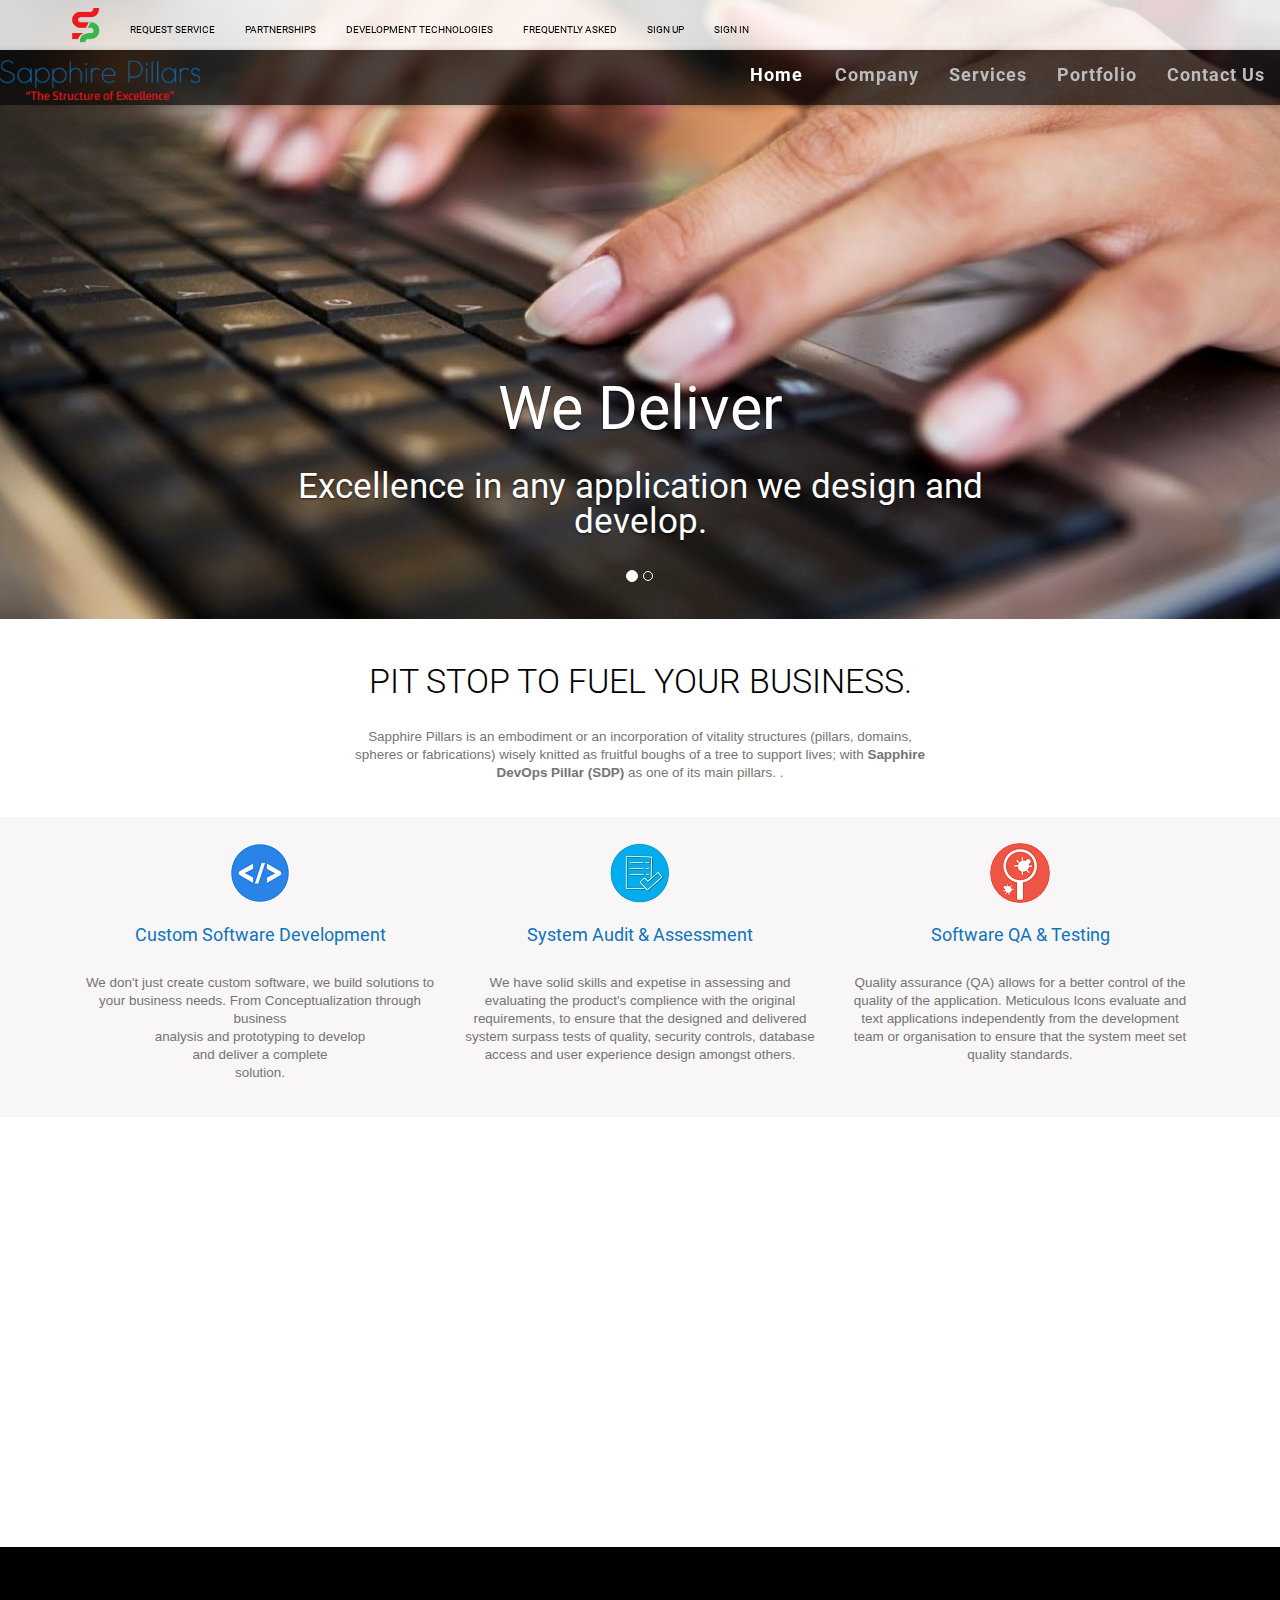
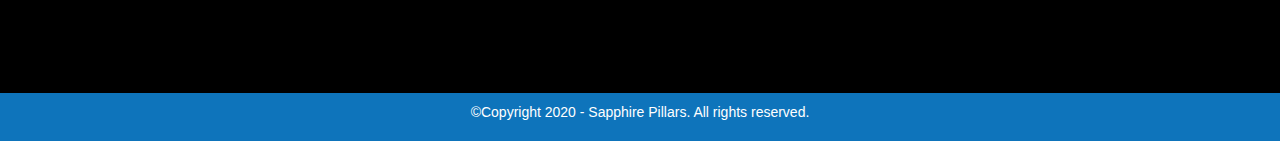
==== index.html @ 966e0cbd "Sapphire Update" ====
<!doctype html>
<html lang="en">
	<head>
		<meta charset="UTF-8">
		<title>Sapphire  Pillars</title>
		<meta name="description" content="Sapphire Pillars" >
		<meta name="author" content="Sapphire Pillars">
		<meta http-equiv="X-UA-Compatible" content="IE=edge">
		<!--FAVICON -->
		<link rel="shortcort icon" href="images/favicon.png" />

		<!-- Mobile Specific Meta -->
		<meta name="viewport" content="width=device-width, initial-scale=1">

		<!-- Bootstrap  -->
		<link href="css/bootstrap.min.css" rel="stylesheet">
		<link href="css/animate.css" rel="stylesheet" />
		<!-- icon fonts font Awesome -->
		<link href="font-awesome/css/font-awesome.min.css" rel="stylesheet" type="text/css" />
		<!-- custom css  -->
		<link href="css/style.css" rel="stylesheet">
		<link href="css/slider.css" rel="stylesheet">
	</head>

  	<body class="header-fixed-top" id="page-top" data-spy="scroll" data-target=".navbar-custom">
	    <div id="page-top" class="page-top"></div><!-- /.page-top -->

	    <nav class="navbar navbar-fixed-top" role="navigation">
	     	<div class="container-fluid-fill">
	     		<div class="row">
	     			<nav class="navbar navbar-default navbar-xs">
				        <div class="container">
				            <div class="navbar-header page-scroll">
				              	<button type="button" class="navbar-toggle" data-toggle="collapse" data-target=".navbar-main-collapse">
				                  <i class="fa fa-bars"></i>
				              	</button>
				              	<a class="navbar-brand" href="index.php">
				                  <img class="img-responsive" src="images/favicon.png" width="30" alt=""  />
				              	</a>
				          	</div>
				            <div id="navbar" class="navbar-collapse collapse">
				              	<ul class="nav navbar-nav ">
					                <li>
					                  <a class="page-scroll last" href="request.php"> Request Service</a>
					                </li>
					                <li>
					                  <a class="page-scroll" href="partners.php"> Partnerships</a>
					                </li>
					                <!--<li>
					                  <a class="page-scroll" href="forum.php"> Technology Discussions</a>
					                </li>-->
					                <!--<li>
					                  <a class="page-scroll" href="forum.php"> Software Solutions</a>
					                </li>-->
					                <li>
					                  <a class="page-scroll" href="technologies.php">Development Technologies</a>
					                </li>
					                <li>
					                  <a class="page-scroll" href="faqs.php">Frequently Asked</a>
					                </li>
					                <li>
					                  <a class="page-scroll" href="sign_up.php">Sign Up</a>
					                </li>
					                <li>
					                  <a class="page-scroll" href="sign_in.php">Sign in</a>
					                </li>
				              	</ul>

				              	<ul class="nav navbar-nav navbar-right">
				              		<div class="widget top">
							            <ul>
							                <li>
							                  <a href="https://www.facebook.com/sapphirepillars/" target="_new">
							                    <span class="fa-stack fa-lg">
							                      <i class="fa fa-circle fa-stack-2x"></i>
							                      <i class="fa fa-facebook fa-stack-1x fa-inverse"></i>
							                    </span>
							                  </a>
							                </li>
							                <li>
							                  <a href="https://twitter.com/sapphirepillars" target="_new">
							                    <span class="fa-stack fa-lg">
							                      <i class="fa fa-circle fa-stack-2x"></i>
							                      <i class="fa fa-twitter fa-stack-1x fa-inverse"></i>
							                    </span>
							                  </a>
							                </li>
							                <li>
							                  <a href="https://www.linkedin.com/in/sapphirepillars" target="_new">
							                    <span class="fa-stack fa-lg">
							                      <i class="fa fa-circle fa-stack-2x"></i>
							                      <i class="fa fa-linkedin fa-stack-1x fa-inverse"></i>
							                    </span>
							                  </a>
							                </li>
							            </ul>
						          	</div>
				            	</ul>
				            </div><!--/.nav-collapse -->
				        </div><!--end container-->
				    </nav><!--end navigation menu-->
	     		</div>
	     		<div class="row">
	     			<div class="navbar navbar-default navbar-custom">
	     				<div class="container-fluid">
	     					<div class="navbar-header page-scroll">
				              	<button type="button" class="navbar-toggle" data-toggle="collapse" data-target=".navbar-main-collapse">
				                  <i class="fa fa-bars"></i>
				              	</button>
				              	<a class="navbar-brand slogan" href="index.php">
				                  <img class="img-responsive" src="images/slogan.png" width="200" alt=""  />
				              	</a>
				          	</div>

					        <!-- Collect the nav links, forms, and other content for toggling -->
					        <div class="collapse navbar-collapse navbar-right navbar-main-collapse">
					          	<div class="col-sm-offset-0">
						            <ul class="nav navbar-nav">
						              <li class="active"><a href="index.php">Home</a></li>
						              <li><a href="about.php">Company</a></li>
						              <li><a href="services.php">Services</a></li>
						              <li><a href="portfolio.php">Portfolio</a></li>
						              <li><a href="contact.php">Contact Us</a></li>
						            </ul>
					            </div>
					        </div>
					        <!-- /.navbar-collapse -->
	     				</div>
				    </div>
	     		</div>
	     	</div>
	    </nav>

	    <div class="container-fluid-fill">
	      <div id="myCarousel" class="carousel slide carousel-fade" data-ride="carousel">
	        <!-- Indicators -->
	        <ol class="carousel-indicators">
	          <li data-target="#myCarousel" data-slide-to="0" class="active"></li>
	          <li data-target="#myCarousel" data-slide-to="1"></li>
	        </ol>   <!--End of Indicators -->
	        <div class="carousel-inner">  <!-- Inner -->
	          <div class="item active">
	            <img class="first-slide" src="images/slider/4.jpg" alt="First slide">
	            <div class="carousel-caption">
			        <h2>We Deliver</h2>
			        <h4>Excellence in any application we design and develop.</h4>
			    </div>
	          </div>
	          <div class="item">
	            <img class="second-slide" src="images/slider/3.jpg" alt="Second slide">
	            <div class="carousel-caption">
			        <h2>We create </h2>
			        <h4>Technologically sophisticated & interactive responsive websites.</h4>
			    </div>
	          </div>
	        </div>  <!-- End of Inner caurosel -->
	        <a class="left carousel-control" href="#myCarousel" role="button" data-slide="prev">
	        <span class="glyphicon glyphicon-chevron-left" aria-hidden="true"></span>
	        <span class="sr-only">Previous</span>
	        </a>
	        <a class="right carousel-control" href="#myCarousel" role="button" data-slide="next">
	        <span class="glyphicon glyphicon-chevron-right" aria-hidden="true"></span>
	        <span class="sr-only">Next</span>
	        </a>
	      </div><!-- /.carousel -->
	    </div><br>

	    <section id="about" class="about">
			<div class="container">
				<div class="about-area">
				   <div class="title-area text-center">
				   		<div class="wow lightSpeedIn" data-wow-delay="0.4s">
				    		<h2 class="about-title">Pit stop to fuel your business.</h2>
				    	</div>
				  	</div><!-- /.title-area -->
				  	<div class="description">
				  		<div class="wow fadeInUp" data-wow-delay="0.8s">
					  		<p class="text-center">
					  			Sapphire Pillars is an embodiment or an incorporation of vitality structures (pillars, domains, spheres or fabrications) wisely knitted as fruitful boughs of a tree to support lives; with <b>Sapphire DevOps Pillar (SDP) </b>as one of its main pillars. .
						  	</p>
						</div>
				  	</div>
				</div><!-- /.about-area -->
			</div><!-- /.container -->
		</section><!-- /#about -->

		<section id="about" class="about home_services">
			<div class="container">
				<!--<div class="about-area">
				   <div class="title-area text-center">
				   		<div class="wow fadeInDown" data-wow-delay="0.4s">
				    		<h2 class="about-title">Services</h2>
				    	</div>
				  	</div>
				</div>-->
				<div class="col-sm-4">
					<div class="wow bounceIn" data-wow-delay="0.8s">
						<img class="img-circle" src="images/custom.png" alt="Custom Software Development"><br>
						<h4 class="text-center">Custom Software Development</h4>
						<p class="text-center">
							We don't just create custom software, we build solutions to your business
					  		needs. From Conceptualization through business <br>analysis and prototyping  
					  		to develop <br>and deliver a complete <br>solution.
					  	</p>
				  	</div>
				</div>
				<div class="col-sm-4">
					<div class="wow bounceIn" data-wow-delay="1.6s">
						<img class="img-circle" src="images/audit.jpg" alt="Custom Software Development"><br>
						<h4 class="text-center">System Audit & Assessment</h4>
						<p class="text-center">
							We have solid skills and expetise in assessing and evaluating the product's 
							complience with the original requirements, to ensure that the designed and 
							delivered system surpass tests of quality, security controls, database access
							and user experience design amongst others.
					  	</p>
				  	</div>
				</div>
				<div class="col-sm-4">
					<div class="wow bounceIn" data-wow-delay="2.4s">
						<img class="img-circle" src="images/qa.png" alt="Custom Software Development"><br>
						<h4 class="text-center">Software QA & Testing</h4>
						<p class="text-center">
							Quality assurance (QA) allows for a better control of the quality of the 
							application. Meticulous Icons evaluate and text applications independently
							from the development team or organisation to ensure that the system meet 
							set quality standards.
					  	</p>
				  	</div>
				</div>
			</div><!-- /.container -->
		</section><!-- /#about -->

		<section id="about" class="about">
			<div class="container">
				<div class="about-area">
				   <div class="title-area text-center">
				   		<div class="wow lightSpeedIn" data-wow-delay="0.4s">
				    		<h2 class="about-title">Partners</h2>
				    	</div>
				  	</div>
				</div>
				<div class="row">
					<div class="col-sm-3">
						<div class="wow bounceIn" data-wow-delay="0.8s">
							<img class="img-responsive" src="images/jinka.png" alt="Jinka Styles">
						</div>
					</div>
					<div class="col-sm-3">
						<div class="wow bounceIn" data-wow-delay="1.2s">
							<img class="img-responsive" src="images/shepperton.jpg" alt="Shepperton Outsources">
						</div>
					</div>
					<div class="col-sm-3">
						<div class="wow bounceIn" data-wow-delay="1.6s">
							<img class="img-responsive" src="images/pitsakgolo.jpg" alt="Pitsakgolo">
						</div>
					</div>
					<div class="col-sm-3">
						<div class="wow bounceIn" data-wow-delay="2.0s">
							<img class="img-responsive" src="images/aminaami.jpg" alt="Aminaami">
						</div>
					</div>
				</div>

				<br>

				<div class="row">
					<div class="col-sm-3">
						<div class="wow bounceIn" data-wow-delay="0.4s">
							<img class="img-responsive" src="images/logo_mi.png" alt="Meticulous Icons">
						</div>
					</div>
					<div class="col-sm-3">
						<div class="wow bounceIn" data-wow-delay="0.8s">
							<img class="img-responsive" src="images/mrb.jpg" alt="Marimabwe Investment">
						</div>
					</div>
					<div class="col-sm-3">
						<div class="wow bounceIn" data-wow-delay="1.2s">
							<img class="img-responsive" src="images/artista_logo.jpg" alt="PD Pictures">
						</div>
					</div>
					<div class="col-sm-3">
						<div class="wow bounceIn" data-wow-delay="1.6s">
							<img class="img-responsive" src="images/Ntuli.jpg" alt="Ntuli Rob Investment">
						</div>
					</div>
				</div>
			</div><!-- /.container -->
		</section><!-- /#about -->

		<footer>
	      <div class="container">
	        <div class="row">
		        <div class="quick_links">
		            <div class="col-sm-6 col-md-3">
		              <div class="wow fadeInLeft" data-wow-delay="0.1s">
		                <div class="widget">
		                  <h5>About us</h5>
		                </div>
		                <ul>
		                  <li>
		                    <a href="about.php">Who we are</a>
		                  </li>
		                  <li>
		                    <a href="services.php">What we do</a>
		                  </li>
		                  <li>
		                    <a href="contact_us.php">Contact us</a>
		                  </li>
		                </ul>
		              </div>
		            </div>
	            </div>

	          <div class="col-sm-6 col-md-3">
	            <div class="wow fadeInDown" data-wow-delay="0.1s">
	            <div class="widget">
	              <h5>Follow us</h5>
	              <ul>
	                  <li>
	                    <a href="#" class="top-icon fa fa-facebook"></a>
	                  </li>
	                  <li>
	                    <a href="#" class="top-icon fa fa-twitter"></a>
	                  </li>
	                  <li>
	                    <a href="#" class="top-icon fa fa-linkedin"></a>
	                  </li>
	                </ul>
	            </div>
	            </div>
	          </div>
	          <div class="col-sm-6 col-md-3">
	            <div class="wow fadeInDown" data-wow-delay="0.1s">
	            <div class="widget">
	              <h5>Operation hours</h5>
	              <ul>
	                <li>
	                  <span class="fa-stack fa-lg">
	                    <i class="fa fa-circle fa-stack-2x"></i>
	                    <i class="fa fa-calendar-o fa-stack-1x fa-inverse"></i>
	                  </span> Monday-Friday,8am-5pm
	                </li>
	              </ul>
	            </div>
	            </div>
	          </div>
	          <div class="col-sm-6 col-md-3">
	            <div class="wow fadeInDown" data-wow-delay="0.1s">
	            <div class="widget">
	              <h5>location</h5>
	              <p>Plot 2940 Kgale, Gaborone Botswana</p>   
	              
	            </div>
	            </div>
	          </div>
	        </div>  
	      </div>

	      <div class="sub-footer">
	        <div class="container">
	          <div class="row">
	          	<p class="text-center">&copy;Copyright 2020 - Sapphire Pillars. All rights reserved.</p>
	          </div>  
	        </div>
	      </div>

    	</footer>

	    <!-- Core JavaScript Files -->
	    <script src="js/jquery.min.js"></script>
	    <script src="js/bootstrap.min.js"></script>
	    <script src="js/wow.min.js"></script>
	    <script src="js/custom.js"></script>
	    <script>
	    wow = new WOW({
	    
	      } ) 
	      .init();
	    </script>	    
  	</body>
 </html>
---- css/style.css ----
@import url(http://fonts.googleapis.com/css?family=Roboto:400,300,700,800);
 
@import url(latin.css);

html,
body {
  font-family: 'PT Sans', Sans-serif;
  font-size: 16px;
  -webkit-font-smoothing: antialiased;
  -moz-font-smoothing: antialiased;
  -ms-font-smoothing: antialiased;
  overflow-x: hidden;
}
h1,h2,h3,h4,h5,h6 {
  margin: 0 0 30px;
  font-family: 'Roboto', sans-serif;
  font-weight: 400;
  color: #444;
  line-height: 1em;
}.lined_header{color: #ed1921; border-bottom: 1px solid #FFFFFF; padding: 2px;}

.top-space{padding-top: 2%;}

a{text-decoration: none;-webkit-transition: all .25s ease;-moz-transition: all .25s ease;-ms-transition: all .25s ease;
  -o-transition: all .25s ease;
  transition: all .25s ease;
}a:focus {text-decoration: none;outline:none; outline-offset:0;
}
a:hover {text-decoration: none;
}
p{color: #747474;font-size: 0.84em;line-height: 18px; /*font-family: 'Roboto', sans-serif;*/
}p.intro{font-size: 12pt; text-align: justify; color: #585858;}

ul {margin: 0px;padding: 0px;
}li {display: inline-block;
}

a { text-decoration: none; -webkit-transition: all .25s ease; -moz-transition: all .25s ease;
  -ms-transition: all .25s ease; -o-transition: all .25s ease; transition: all .25s ease;
}
a:focus,a:hover {text-decoration: none; outline:none; outline-offset:0;
}
ul { margin: 3px; padding: 0px;
}
li {
  display: inline-block;
}/*--------------------------------------------*/


/*-------------------Top area------------
.top-area {
  -webkit-transition: all .4s ease-in-out;
    -moz-transition: all .4s ease-in-out;
    transition: all .4s ease-in-out;
  width: 100%;
  color: #fff;
  padding-bottom: 40px;
  background: #FFFFFF;
  font-size: .875em;
  position: absolute;
}/*-------------------------------------------------*/

/*--------------------First Navigation Bar----------------------*/
.navbar-brand {
  padding-top: 8px;
  /*margin-top: 5px;
  padding-bottom: 0;
  margin-bottom: 2%;*/
  position: relative;
}
.slogan {
  margin-top: 0; margin-bottom: 2%;
  object-fit: cover;
  object-position: 100% 0;
  width: 260px;
  /*padding-top: 3%;
  height: 200px;*/ 
  /* Add the blur effect 
  filter: blur(1px);
  -webkit-filter: blur(1px);*/
}
.top_brand{
  /*padding-top: 20%;
  filter: blur(0.95px);
  -webkit-filter: blur(0.95px)*/
}

.navbar-xs { min-height:26px; }
.navbar-xs .navbar-nav > li > a {  padding-bottom: 0px; padding-top: 20px;}

.navbar-xs {margin: 0 auto; background: rgba(255, 255, 255, 0.82); width: 100%;
  border:0 solid #FFFFFF; border-radius: 0; 
}
.navbar-xs .navbar-nav > li > a{ width: 100%; font-size: 0.65em; 
  text-transform: uppercase; color: #000; font-family: 'Roboto', sans-serif;
}.navbar-xs .navbar-nav > li > a{font-weight: normal; text-transform: uppercase;
}.navbar-xs .navbar-nav > li > a:hover,
.navbar-xs .navbar-nav > li > a:focus {color: #ec1b23 !important;
}.navbar-xs .navbar-nav > .active a{color: #0e74bb !important; background: transparent !important;
   
}/*------End Navigation Menu----------*/

/*----------------------Navigation-------------------*/
.navbar.navbar-custom {
  border: none;
  width: inherit;
  margin: 0 auto;
  padding-bottom:0;
  box-shadow: 0 0 3px rgba(0,0,0,0.12);
  box-shadow: 0 1px 6px rgba(0,0,0,.2); 
  -webkit-box-shadow: 0 1px 6px rgba(0,0,0,.2); 
  -moz-box-shadow: 0 1px 6px rgba(0,0,0,.2); 
  -o-box-shadow: 0 1px 6px rgba(0,0,0,.2); 
}.navbar.navbar-custom .navigation {
  padding-bottom: 5px; 
}.navbar.navbar-custom  {
  background: rgba(4, 4, 4, 0.69);
}.navbar.navbar-custom {
  padding-top: 0;
}.navbar.navbar-custom ul.nav.navbar-nav {
  margin-top: 8px;
  -webkit-transition: all .4s ease-in-out;
  -moz-transition: all .4s ease-in-out;
  transition: all .4s ease-in-out;
}.navbar-custom ul.nav li a {
  font-size: 18px;
  letter-spacing: 1px;
  color: #bdbbbb;
  /*text-transform: lowercase;*/
  font-weight: 700;
  background: transparent;
  height: 32px;
  padding-top: 7px;
  font-family: 'Roboto', sans-serif;
}.navbar-custom ul.nav ul.dropdown-menu {
  border-radius: 0; 
  margin-top: 16px;
  text-align: center;
}.navbar-custom ul.nav ul.dropdown-menu li {
  border-bottom: 1px solid #f5f5f5;
}.navbar-custom .nav li a:hover,.navbar-custom .nav li a:focus  {
    -webkit-transition: background .3s ease-in-out;
    -moz-transition: background .3s ease-in-out;
    transition: background .3s ease-in-out;
    color: #FFFFFF;
    background-color: transparent;
}.navbar-custom .nav li a:focus,
.navbar-custom .nav li.active a,
.navbar-custom.nav li.active {
  height: 32px;
  color: #FFFFFF;
  /*font-weight: bold !important; */
  cursor: pointer;
  background: transparent;
  margin-right: 2px;
  /*border-bottom-color: transparent;*/
}.navbar-default .navbar-nav>.active>a, .navbar-default .navbar-nav>.active>a:focus, .navbar-default .navbar-nav>.active>a:hover {
    color: #FFFFFF;
    background-color: transparent;
}
.navbar-toggle {
  padding: 4px 6px;
  margin-top: 4.8%;
  font-size: 14px;
  color: #fff;
  background: #77282D;
}.navbar-toggle:focus,
.navbar-toggle:active {
  outline: 0;
}/*-------------------------------------------------*/

/* About Section */
.about,.more_about {
  margin: 0 auto 2%;width: 100%; background: #FFFFFF;
}.about-area {position: relative; margin: 0 auto;
}.title-area {width: 65%; margin: 0 auto; position: relative;
}.about-title {color: #000;font-size: 2.125em;font-weight: 300; padding-top: 22px;
  text-transform: uppercase; font-family: 'Roboto', sans-serif;
}.about h4{color: #0e74bb;}
.description {width: 50%; margin: 0 auto; position: relative; /*margin-bottom: -5%;*/
}
.about img{display: block;
  margin-left: auto;
  margin-right: auto;}
.img-responsive{max-width: 100%;height: auto;display: block;
}.img-services {margin: 0 auto;
}img.img-bigS {float: left; margin-right: 5px;}

img.partners{-webkit-filter: opacity(30%); /* Safari */
    filter: opacity(30%);}

.about h4.partner_name{color: #38b449; font-weight: normal; text-transform: none; font-family: 'Roboto', sans-serif;}   
.home_services{background: #f8f6f6; padding: 2%;}

/*---------Content sections---------------*/
/*.content{margin:8% auto;}
.content img{width: 100%;  margin-bottom: -10%;}*/

.content{margin: 0 auto; background: url(../images/coding.jpeg) no-repeat;
  background-attachment: fixed; padding: 10%; padding-bottom: 0.5%; width: 100%;'
  /*position: absolute;*/
}.content h2{color: #FFFFFF;}

.breadcrumbs{background: #0e74bb;}
.breadcrumbs section ul {margin: 0;padding: 8px 0 9px;list-style: none;
}
.breadcrumbs section ul li {float: left;height: 16px;margin: 0 5px;font-size: 14px;
}
.breadcrumbs section ul li a {text-decoration: none;color: #fff; font-weight: 400;
  line-height: 16px; display: block; outline: 0; border-bottom: 1px #FFF solid;
  font-family: 'Roboto', sans-serif;
}
.breadcrumbs section ul li.divider {background: url(../images/sprite.png) -127px -53px no-repeat;
  width: 5px;
}

.facts{background: #38b449; margin: 0 auto;padding: 2%;}
.facts h2{color: #FFFFFF; font-size: 2em;}
.facts p{
    font-weight: 300;
    font-size: 30px;
    color: #FFFFFF;
    text-transform: uppercase;
}
.facts p.info{font-size: 14pt; text-transform: none; line-height: 24px;}
.facts span { font-size: 20px; display: block; font-weight: 400;text-transform: none;
}
.facts p.partner_info{font-size: 11pt; text-transform: none; text-align: center;}


.contacts_section {background: url(../images/globe_1.jpg) no-repeat fixed 0 0;
  background-size: cover; background-position: fixed;margin: 20px auto; padding: 10px;
}.well{background: rgba(12, 12, 12, 0.78); border-radius: 0; border:none;
}.well .form-control{ border-radius: 0; background-color: rgba(14, 14, 14, 0.45); color: #FFFFFF; 
  border:1px solid #545353;
}


/*==============Start google map================*/
.map-icon {background: #FFFFFF;border-radius: 10%; color: #000; display: inline-block; width: 35px;
  height: 35px; line-height: 25px;text-align: center; font-size: 14px; padding-top: 4px; margin: 2px;
}.map{margin: 0 auto; width: 98%; height: 500px; padding: 2px;}
.location_info {color: #FFFFFF;}

/*---------------Listing items--------------*/
ul.lead-list {list-style: none;margin-left: 0;padding-left: 0; font-family: 'PT Sans', sans-serif;font-size: 10pt;
}ul.lead-list li {margin: 0 0 5px 0;line-height: 1.6em; display: inline-block;
}ul.lead-list li span.fa {margin: 5px 5px 0 0;float: left;
}ul.lead-list li span.list {display: inline-block;margin: 0 0 0 10px; color: #5a5959; 
}ul.lead-list li > img{margin-top: -5%; cursor: pointer;}
ul.lead-list li .date{color: #fe0201;}
ul.lead-list a {color: #0b19f4;}

.innerlist{background: #EFDECE;}
/* -- icon var -- */
.bg-dark { background: #666;
}.bg-light { background: #fff;
}.icon-primary {color: #ed1921;
}.icon-success {color: #7db53b;
}.icon-info {color: #51b6bf;
}.icon-warning {color: #e6e039;
}.icon-danger {color: #e24e47;
}

/******Shop product style effect**********/
.hovereffect {width:auto; height:100%; float:left; overflow:hidden; position:relative;
text-align:center; cursor:default;
}.hovereffect .overlay {width:100%; height:100%; position:absolute; overflow:hidden;
top:0; left:0; opacity:0; background-color:rgba(0,0,0,0.5);
-webkit-transition:all .4s ease-in-out;
transition:all .4s ease-in-out;
/*cursor: pointer;*/
}.hovereffect img {display:block; position:relative; -webkit-transition:all .5s linear;
transition:all .5s linear; margin-bottom: 1.5%;
}.hovereffect h2 {text-transform:uppercase; color:#fff; text-align:center; position:relative;
font-size:18pt; background:rgba(0,0,0,0.6); -webkit-transform:translatey(-100px); margin-top: 20%;
-ms-transform:translatey(-100px); transform:translatey(-100px);
-webkit-transition:all .2s ease-in-out; transition:all .2s ease-in-out; padding:10px;
}.hovereffect a.info {text-decoration:none; display:inline-block; text-transform:uppercase;
color:#FFF; border:1px solid #fff; background-color:transparent; opacity:0;padding:7px 14px; 
filter:alpha(opacity=0); -webkit-transition:all .2s ease-in-out; transition:all .2s ease-in-out;
}.hovereffect a.info:hover {box-shadow:0 0 5px #fff;
}.hovereffect:hover img {-ms-transform:scale(1.2);-webkit-transform:scale(1.2);transform:scale(1.2);
}.hovereffect:hover .overlay {opacity:1;filter:alpha(opacity=100);
}.hovereffect:hover h2,.hovereffect:hover a.info {opacity:1;filter:alpha(opacity=100);-ms-transform:translatey(0);
-webkit-transform:translatey(0); transform:translatey(0);
}.hovereffect:hover a.info {-webkit-transition-delay:.2s;transition-delay:.2s;
}.hovereffect button {margin-top: 2%;
}.hovereffect input[type="number"],.hovereffect select {
  float: left; margin-left: 2%; margin-bottom: 1.5%; width: 95%; height: 30px;
  border-radius: 0; height: 40px; background: rgba(0, 0, 0, 0.37); border:1px solid #FFF;
  color: #FFF;
}


/*-----Read more button---*/
a.btn.btn-sm.btn-primary.more{
  background: #FFF;
  border: 1px solid #0099cc;/*#fdce0b;*/
  height: 25px;
  border-radius: 0;
  font-size: 8pt;
  color: #000;
}
a.btn.btn-sm.btn-primary.more:hover{background: #e7e7e7; border: 1px solid #0099cc;}
/* --- button --- 
.btn {
  position: relative;
  display: inline-block;
  outline: none;
  color: #fff !important;
  text-decoration: none;
  text-transform: uppercase;
  letter-spacing: 1px;
  font-weight: 400; 
  text-shadow: 0 0 1px rgba(255,255,255,0.3);
  font-size: 10px;
}.btn-primary{color: #fff;
}.btn.btn-noradius {  border-radius: 0;
}a.btn:focus{ outline: 0;
}.btn-skin:hover,.btn-skin:focus,.btn-skin:active,.btn-skin.active {
  color: #fff;
  border-color: #666;
}.btn-default:hover,.btn-default:focus {
    border: 1px solid #28c3ab;
    outline: 0;
    color: #000;
}.banner-social-buttons {
    margin-top: 0;
}*/


/* ==== widget ==== */
.widget ul {
  list-style: none;
  margin-left:0;
  padding-left:0;
}.top{padding-top: 6px;}

/*---------------Font Awesome Social Icons-------------*/
.fa-lg {font-size: 1em;}
.fa-inverse {border-radius: 0px;
}.fa-twitter { background: #2caae1;
}.fa-facebook {background: #3b5998;
}.fa-linkedin {background: #007bb6;
}.fa-youtube{background: #c51514;}
.fa-instagram{background: #DD913F;}
.fa-pinterest{background: #9F1121;}
.fa-skype{background: #00AAF2;}
.fa-calendar-o{background: #585858;}

#pager{
  height: 100%;
  width: 100%;
  position: absolute;
  bottom: 0;
  background: rgba(0,0,0,0.58);
  z-index: 1000;
  opacity: 0;
  transition:all 0.3s ease-in-out 0s;
}#pager i{color: #FFFFFF; margin-top: 30%;}
#pager:hover{
  opacity: 1;
  cursor: pointer;
}


/* ===========================
--- Modal Popup
============================ */
/* CSS used here will be applied after bootstrap.css */
.modal .modal-dialog{width: 65%;}

/*#myModal1 img{float: left; margin-right: 10px;}*/
.modal .modal-title{color: #FFFFFF;}

.modal-header-info {
    color:#fff;
    padding:9px 15px;
    border-bottom:2px solid #eee;
    background-color: #77282D;
    -webkit-border-top-left-radius: 5px;
    -webkit-border-top-right-radius: 5px;
    -moz-border-radius-topleft: 5px;
    -moz-border-radius-topright: 5px;
     border-top-left-radius: 5px;
     border-top-right-radius: 5px;
}
h4.modal-title{color: #77282D; font-size: 14pt; font-weight: lighter;}
.modal p{margin-left: 2%;}
.attorney_desc{width: 100%; background: #EFDECE; padding: 5px 0 10px 5px; border-radius: 5px;}
.modal strong {font-size: 0.85em; font-weight: normal;}

/* ===========================
--- Tabbed Panes
============================ */
#exTab1 .tab-content {color : white;background-color: #428bca;padding : 5px 15px;
}#exTab2 h3 {color : white;background-color: #428bca;padding : 5px 15px;
}.nav-tabs a{text-transform: uppercase; font-size: 10pt;}
/* remove border radius for the tab */
#exTab1 .nav-pills > li > a {border-radius: 0;
}/* change border radius for the tab , apply corners on top*/
#exTab3 .nav-pills > li > a {border-radius: 4px 4px 0 0 ;
}
#exTab3 .tab-content {color : white;background-color: #428bca; padding : 5px 15px;
}

/* ===========================
--- Footer
============================ */

footer {
  /*border-top: 1px solid #0099cc;*/
  background-color: #000;
}footer {
  padding: 20px 0 0;
}footer .widget {
  margin-bottom: 30px;
}footer .widget h5 {
  font-size: 20px;
  font-family: 'Roboto', sans-serif;
  text-transform: uppercase;
  color: #ec1b23;
}footer .widget i{ border-radius: 5px;}
footer p,footer li{color: #fff;}
.sub-footer {
  /*margin-top: 30px;*/
  background-color: #0e74bb;
  /*border-top: 1px solid #ddd;*/
  padding: 10px 0 10px;
}.sub-footer a{
  color: #FFF;
}footer .sub-footer  p {
  font-size: 14px;
  color: #fff;
}footer .top-icon{background-color: #0e74bb; color: #fff;
}/*.widget i{background-color:#000; border-radius: 50%;}*/

.quick_links li {margin-bottom: 2px;list-style: none;padding: 0; display: block;
}
.quick_links li:before {content: "✓";color: #FFF;padding-right: 5px;
}
.quick_links li a{color: #FFF; font-size: 10pt; font-family: 'Roboto', sans-serif;
}

/*  #Mobile (Portrait) - Note: Design for a width of 320px */
@media only screen and (max-width: 380px) {
  h4.intro{font-size: 10pt;}
  .navbar-brand{
    width: 80%;
    margin-bottom: -5%;
  }hr{width: 40px;}
  .contact-list{
    font-size: 8pt;
  }
  .about-title{
    font-size: 16pt;
    border-top: ;
  }
  p,p.intro{font-size: 8pt;
  }
  .content img{margin-top: 60%; margin-bottom: 2%;
  }
  img.img-bigS{width: 12%;}

  .modal .modal-dialog{width: 92%;}
}
---- css/slider.css ----
@import url(http://fonts.googleapis.com/css?family=Roboto:400,300,700,800);

/* carousel / slider **/
.carousel-inner > .item > img,
.carousel-inner > .item > a > img {
  width: 100%;
}

.carousel .carousel-control { visibility: hidden; }
.carousel:hover .carousel-control { visibility: visible; }

.carousel-control.left, .carousel-control.right {
  background: none !important;
  filter: progid: none !important;
  outline: 0;
}
.carousel .carousel-control {
  visibility: hidden;
}
.carousel:hover .carousel-control {
  visibility: visible;
}

.carousel-fade .carousel-inner .item {
    opacity: 0;
    transition-property: opacity;
}
.carousel-fade .carousel-inner .active {
    opacity: 1;
}
.carousel-fade .carousel-inner .active.left,
.carousel-fade .carousel-inner .active.right {
    left: 0;
    opacity: 0;
    z-index: 1;
}
.carousel-fade .carousel-inner .next.left,
.carousel-fade .carousel-inner .prev.right {
    opacity: 1;
}
.carousel-fade .carousel-control {
    z-index: 2;
}
.carousel-caption h2 {
  color: #FFF;
  font-size: 46pt;
  font-family: 'Roboto', sans-serif;
}
.carousel-caption h4 {
  color: #FFF;
  font-size: 26pt;
  font-family: 'Roboto', sans-serif;
}

/************NEW SLIDER CONTROLS ***********/

.carousel-caption button{
  width: 240px;
  height: 60px;
  background: #3a9ecb;
  color: #fff;
  font-size: 30px;
  text-transform: uppercase;
  border:0;
  transition:all .5s ease 0s;
  -webkit-transition:all .5s ease 0s;
  -moz-transition:all .5s ease 0s;
  -o-transition:all .5s ease 0s;
  -ms-transition:all .5s ease 0s;
}

.carousel-caption button:hover{
  background: #2a2a2a;
}
.carousel-control{
  width: 5%;
}
.carousel-control .glyphicon-chevron-left, .carousel-control .icon-prev {
  font-size: 20px;
  padding: 5px;
  background: #000;
  border-radius: 50%;
  color: #FFF;
  margin-left: 0;
  margin-top: 50px;
}
.carousel-control .glyphicon-chevron-right, .carousel-control .icon-next {
  font-size: 20px;
  padding: 5px;
  background: #000;
  border-radius: 50%;
  color: #FFF;
  margin-right: 0;
  margin-top: 50px;
}

@media all and (transform-3d),
(-webkit-transform-3d) {
    .carousel-fade .carousel-inner > .item.next,
    .carousel-fade .carousel-inner > .item.active.right {
        opacity: 0;
        -webkit-transform: translate3d(0, 0, 0);
        transform: translate3d(0, 0, 0);
    }
    .carousel-fade .carousel-inner > .item.prev,
    .carousel-fade .carousel-inner > .item.active.left {
        opacity: 0;
        -webkit-transform: translate3d(0, 0, 0);
        transform: translate3d(0, 0, 0);
    }
    .carousel-fade .carousel-inner > .item.next.left,
    .carousel-fade .carousel-inner > .item.prev.right,
    .carousel-fade .carousel-inner > .item.active {
        opacity: 1;
        -webkit-transform: translate3d(0, 0, 0);
        transform: translate3d(0, 0, 0);
    }
}
@media only screen and (max-width: 480px) {
  #myCarousel {
    margin-top: 52.5%;
    }
}
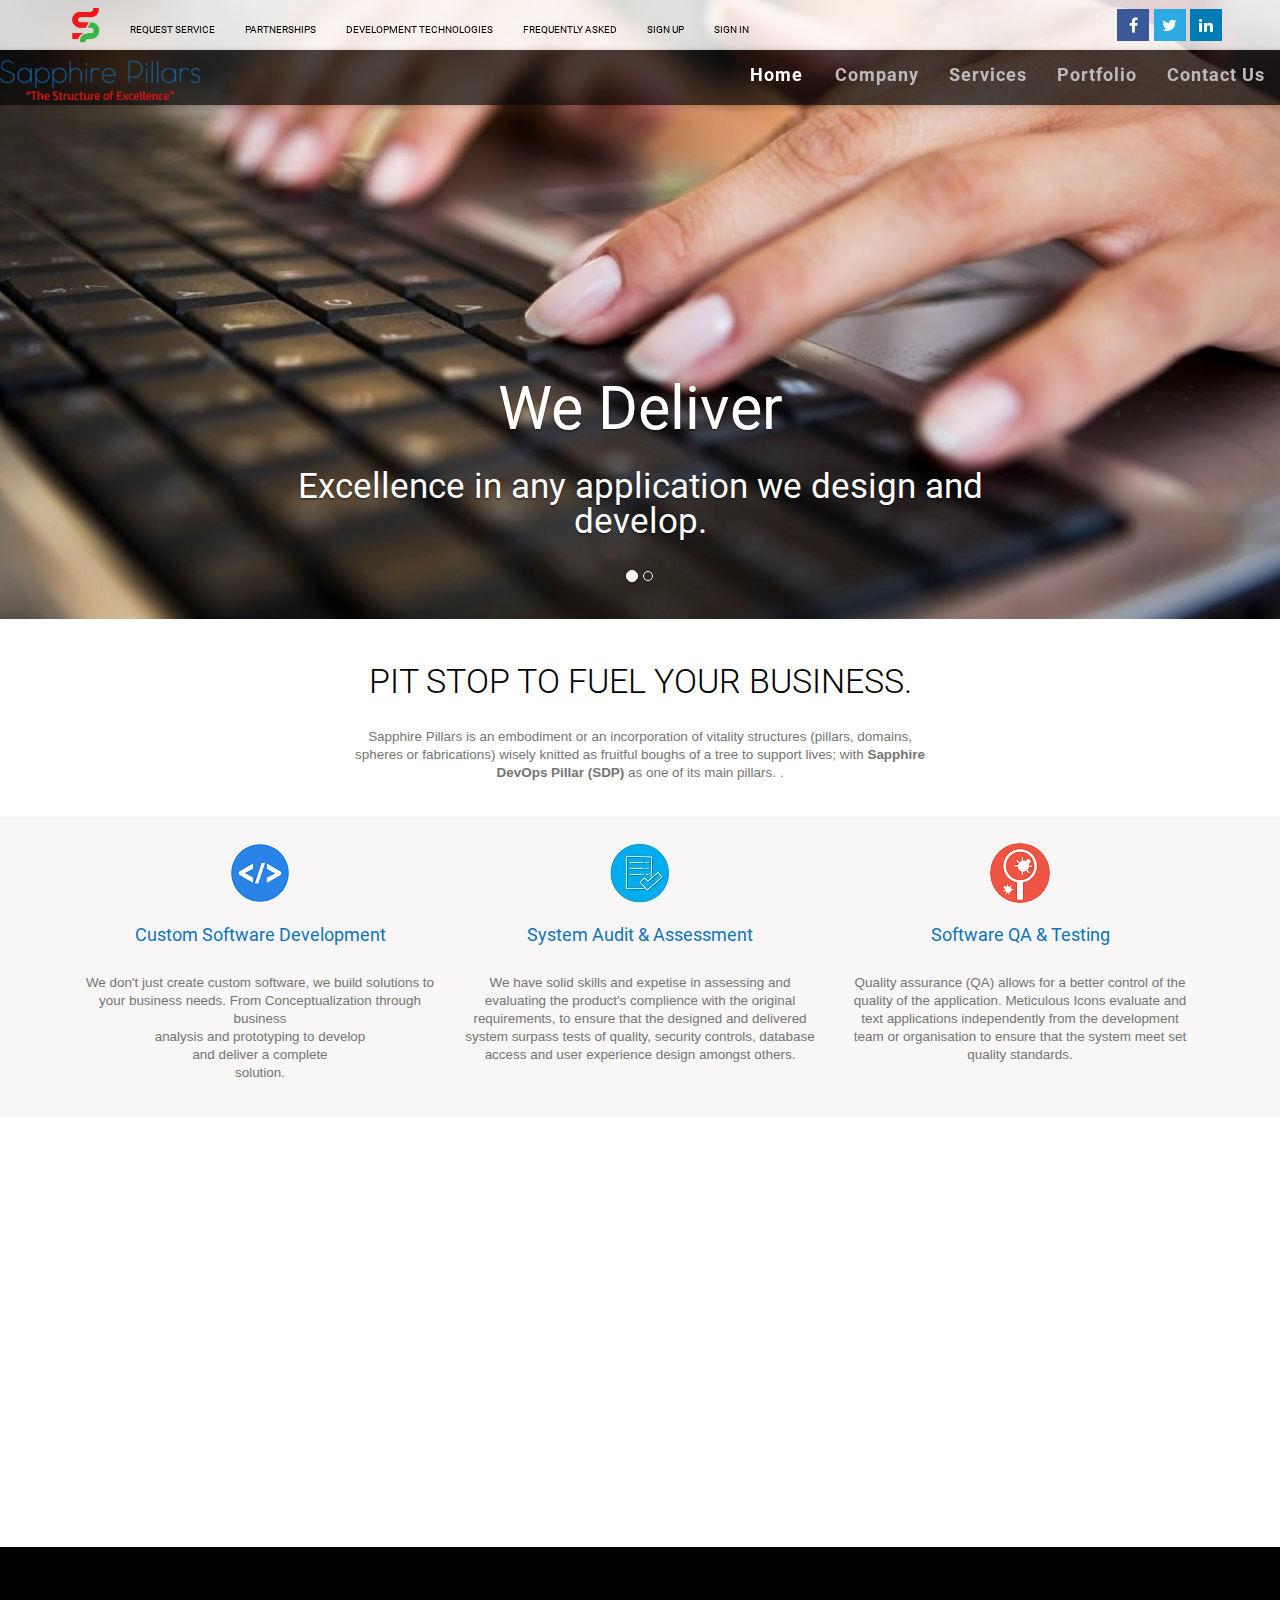
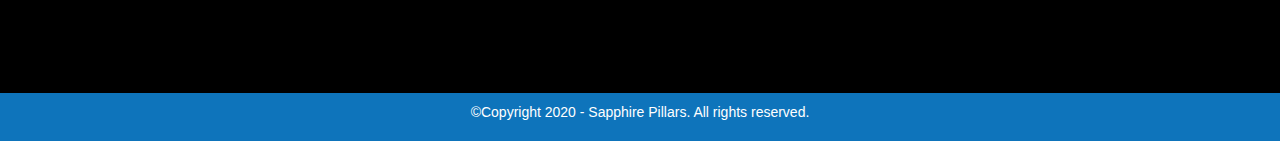
==== commit 561c09f1: "Sapphire Update" ====
--- a/index.html
+++ b/index.html
@@ -16,7 +16,7 @@
 		<link href="css/bootstrap.min.css" rel="stylesheet">
 		<link href="css/animate.css" rel="stylesheet" />
 		<!-- icon fonts font Awesome -->
-		<link href="font-awesome/css/font-awesome.min.css" rel="stylesheet" type="text/css" />
+		<link href="fonts/fontAwesome.css" rel="stylesheet" type="text/css" />
 		<!-- custom css  -->
 		<link href="css/style.css" rel="stylesheet">
 		<link href="css/slider.css" rel="stylesheet">
